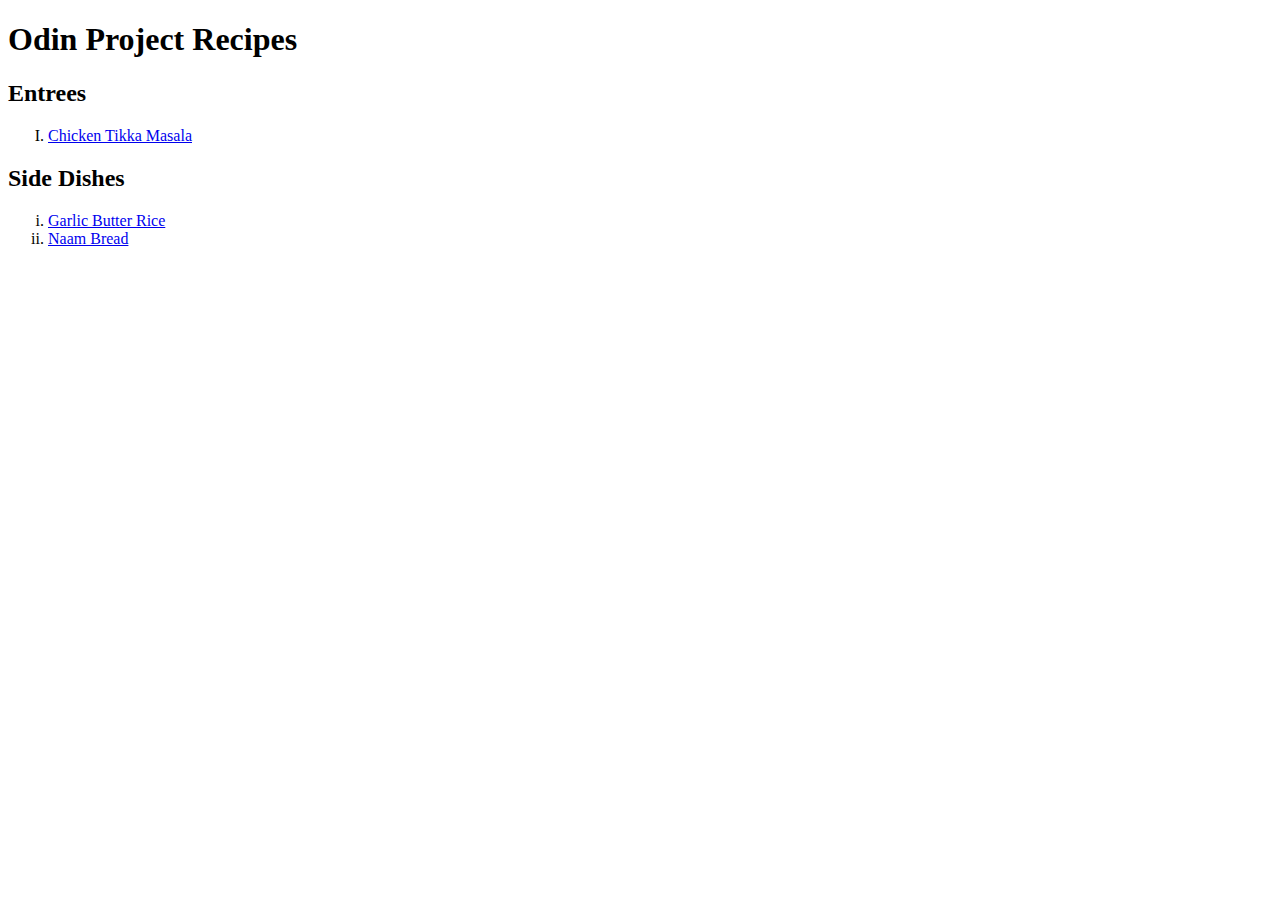
==== index.html @ 77723fa3 "First Draft" ====
<!DOCTYPE html>
<html lang="en">
    <head>
        <meta charset="UTF-8">
        <title>Recipes</title>
    </head>
    <body>
        <h1>Odin Project Recipes</h1>
        <!-- Add image -->
            <h2><strong>Entrees</strong></h2>
                <ol type="I">
                    <li><a href="recipes/chicken-tikka.html">Chicken Tikka Masala</a></li>
                </ol>
            <h2><strong>Side Dishes</strong></h2>
                <ol type="i"> 
                    <li><a href="recipes/rice.html">Garlic Butter Rice</a></li>
                    <li><a href="recipes/naan.html">Naam Bread</a></li>
                </ol>    
    </body>
    </html>
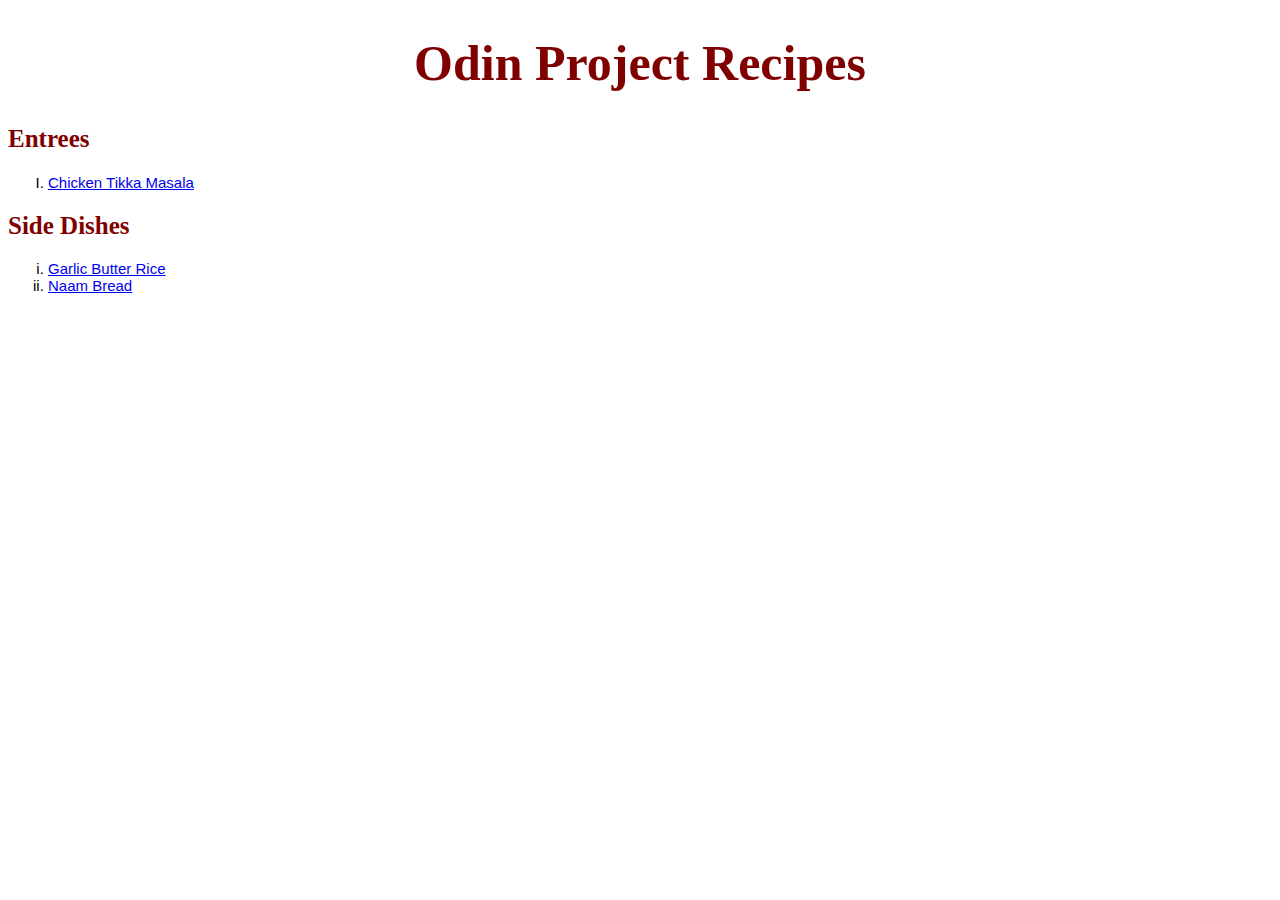
==== commit 0039ca8e: "-A" ====
--- a/index.html
+++ b/index.html
@@ -3,16 +3,17 @@
     <head>
         <meta charset="UTF-8">
         <title>Recipes</title>
+        <link rel="stylesheet" href="style.css">
     </head>
-    <body>
-        <h1>Odin Project Recipes</h1>
-        <!-- Add image -->
-            <h2><strong>Entrees</strong></h2>
-                <ol type="I">
+    <body class="body">
+        <h1 class="a">Odin Project Recipes</h1> 
+            <h2 class="b">Entrees</h2>
+                
+                <ol class="l" type="I">
                     <li><a href="recipes/chicken-tikka.html">Chicken Tikka Masala</a></li>
                 </ol>
-            <h2><strong>Side Dishes</strong></h2>
-                <ol type="i"> 
+            <h2 class="b">Side Dishes</h2>
+                <ol class="l" type="i"> 
                     <li><a href="recipes/rice.html">Garlic Butter Rice</a></li>
                     <li><a href="recipes/naan.html">Naam Bread</a></li>
                 </ol>    
--- a/style.css
+++ b/style.css
@@ -0,0 +1,38 @@
+.body {
+    font-family: Verdana, Geneva, Tahoma, sans-serif;
+    font-size: 15px;
+
+}
+ 
+.a {
+    color: maroon;
+    font-family: Georgia, 'Times New Roman', Times, serif;
+    text-align: center;
+    font-size: 50px;
+}
+
+.b {
+    color: maroon;
+    font-family: Georgia, 'Times New Roman', Times, serif;
+    text-align: left;
+    font-size: 25px;
+}
+
+.l {
+    text-align: left;
+  
+}
+
+.i {
+    text-align: center;
+}
+
+.center {
+    display: block;
+    margin-left: auto;
+    margin-right: auto;
+    width: 50%;
+}
+
+
+
